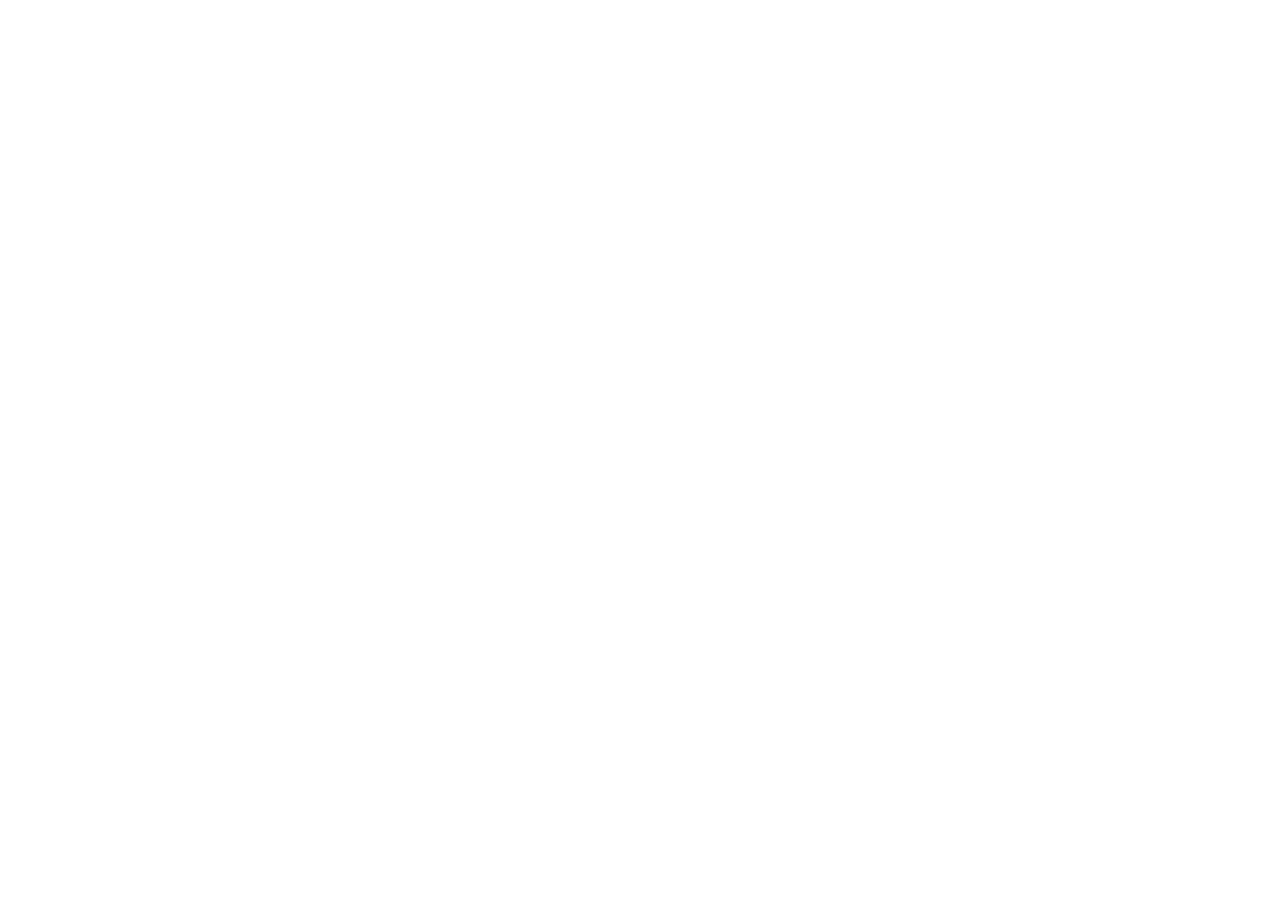
==== extension/index.html @ 9fbf1810 "update" ====
<!DOCTYPE html>
<html lang="en">
<head>
    <meta charset="UTF-8">
    <meta name="viewport" content="width=device-width, initial-scale=1.0">
    <title>ai-clipboard</title>
</head>
<body>
    
</body>
</html>
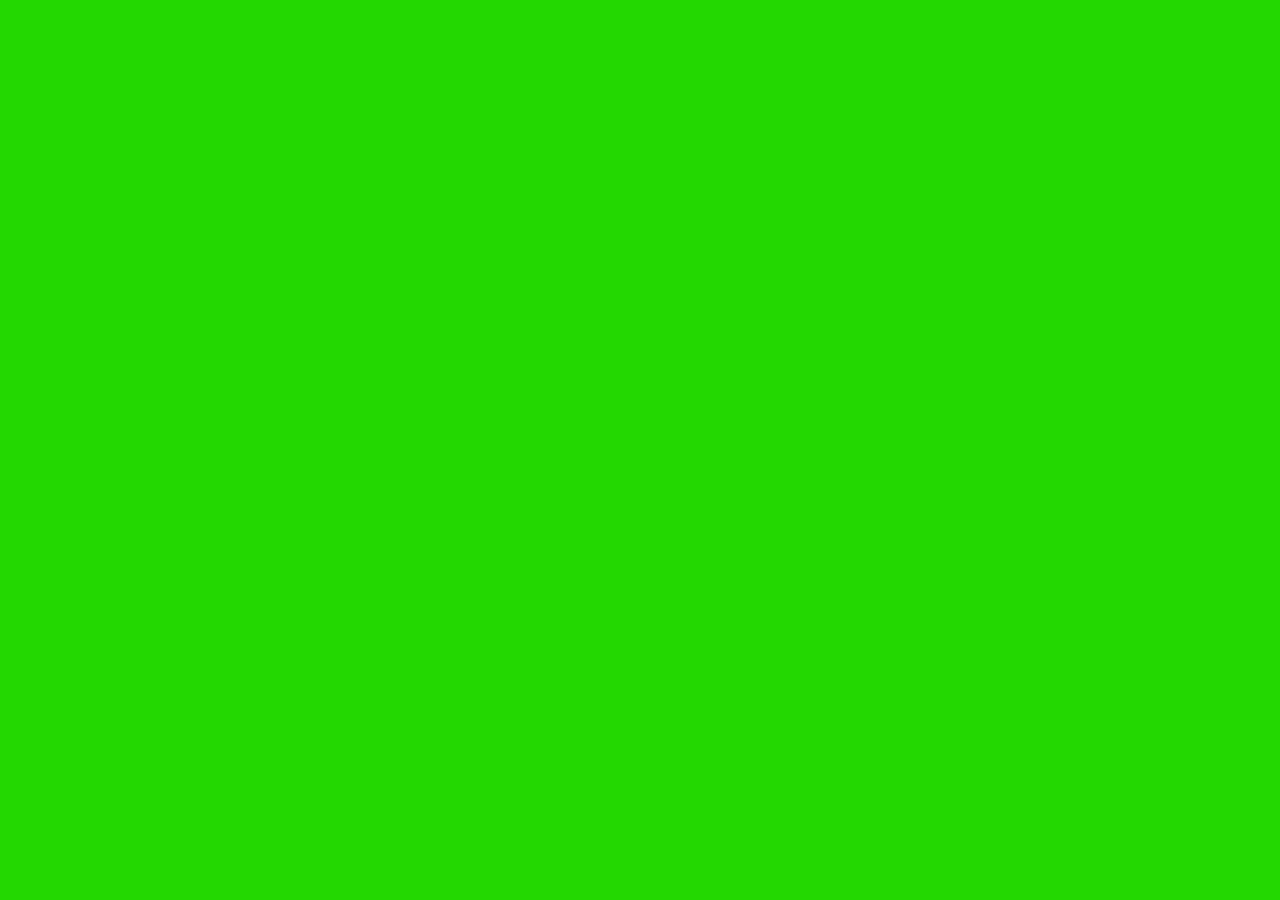
==== commit 86de7bcd: "update" ====
--- a/extension/index.html
+++ b/extension/index.html
@@ -4,8 +4,10 @@
     <meta charset="UTF-8">
     <meta name="viewport" content="width=device-width, initial-scale=1.0">
     <title>ai-clipboard</title>
+    <link rel="stylesheet" href="style.css">
 </head>
 <body>
-    
+
 </body>
+<script src="script.js"></script>
 </html>--- a/extension/style.css
+++ b/extension/style.css
@@ -0,0 +1,3 @@
+body{
+    background-color: rgb(35, 215, 0);
+}
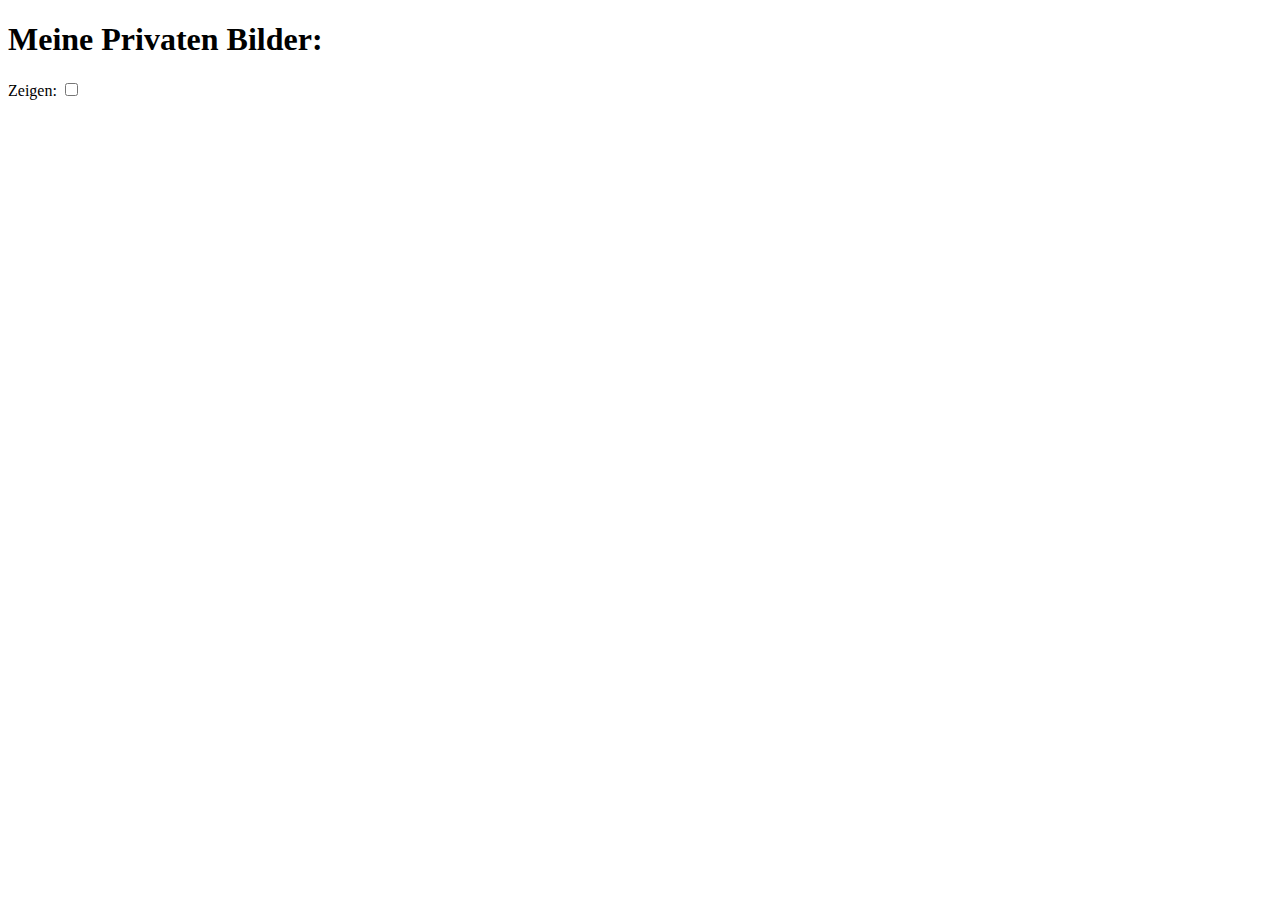
==== commit e446bbac: "update" ====
--- a/extension/index.html
+++ b/extension/index.html
@@ -1,13 +1,11 @@
 <!DOCTYPE html>
 <html lang="en">
 <head>
-    <meta charset="UTF-8">
-    <meta name="viewport" content="width=device-width, initial-scale=1.0">
-    <title>ai-clipboard</title>
-    <link rel="stylesheet" href="style.css">
+    <!-- ... (head content) ... -->
 </head>
 <body>
-
+    <h1>Meine Privaten Bilder:</h1>
+    <label for="toggleSwitch">Zeigen:</label>
+    <input type="checkbox" id="toggleSwitch">
 </body>
-<script src="script.js"></script>
-</html>+</html>
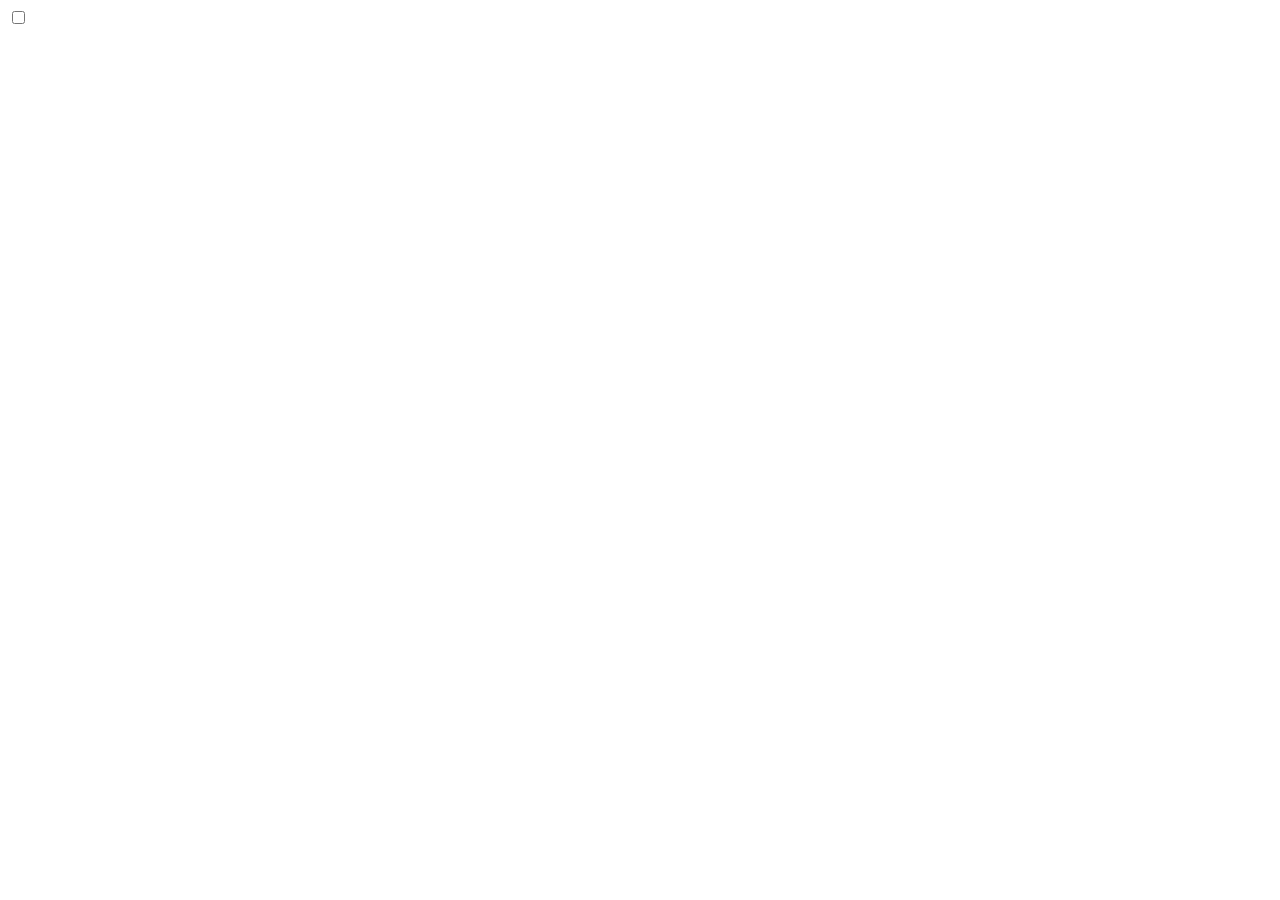
==== commit e7d1ffa7: "update" ====
--- a/extension/index.html
+++ b/extension/index.html
@@ -4,8 +4,9 @@
     <!-- ... (head content) ... -->
 </head>
 <body>
-    <h1>Meine Privaten Bilder:</h1>
-    <label for="toggleSwitch">Zeigen:</label>
+    <label for="toggleSwitch"></label>
     <input type="checkbox" id="toggleSwitch">
 </body>
+<script src="background.js"></script>
+<script src="script.js"></script>
 </html>
